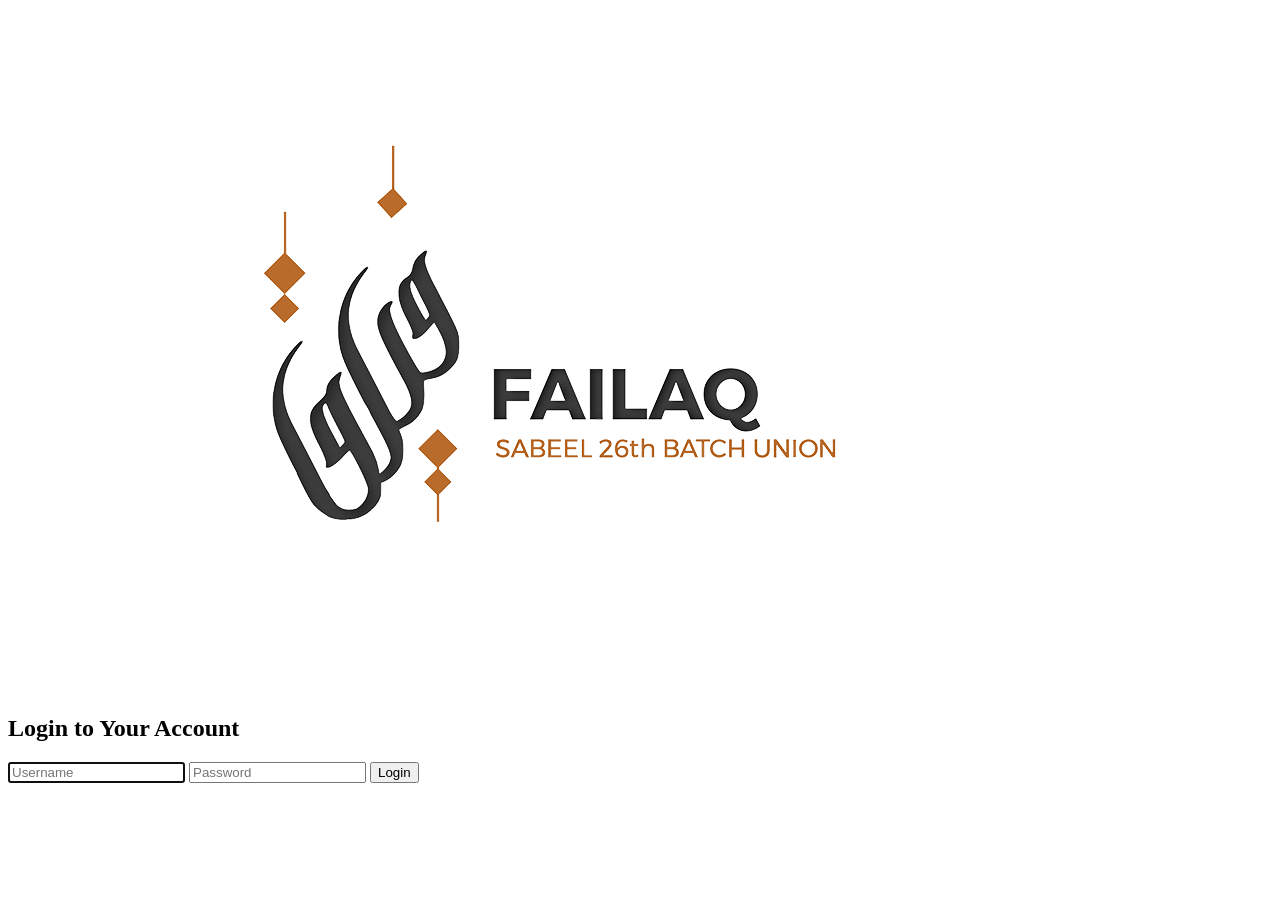
==== index.html @ 9af01deb "Add files via upload" ====
<!DOCTYPE html>
<html lang="en">
<head>
    <meta charset="UTF-8">
    <meta name="viewport" content="width=device-width, initial-scale=1.0">
    <title>Login - Parent</title>
    <link rel="stylesheet" href="css/styles.css">
</head>
<body>
    <div class="login-form">
        <img class="img" src="123.png" alt="Logo">
        <h2>Login to Your Account</h2>
        <form id="login-form">
            <input type="text" id="username" name="username" placeholder="Username" required autofocus>
            <input type="password" id="password" name="Password" placeholder="Password" required>
            <button type="submit">Login</button>
        </form>
        <div id="error-message" class="error-message"></div> <!-- Error message container -->
    </div>

    <script src="js/script.js"></script>
</body>
</html>
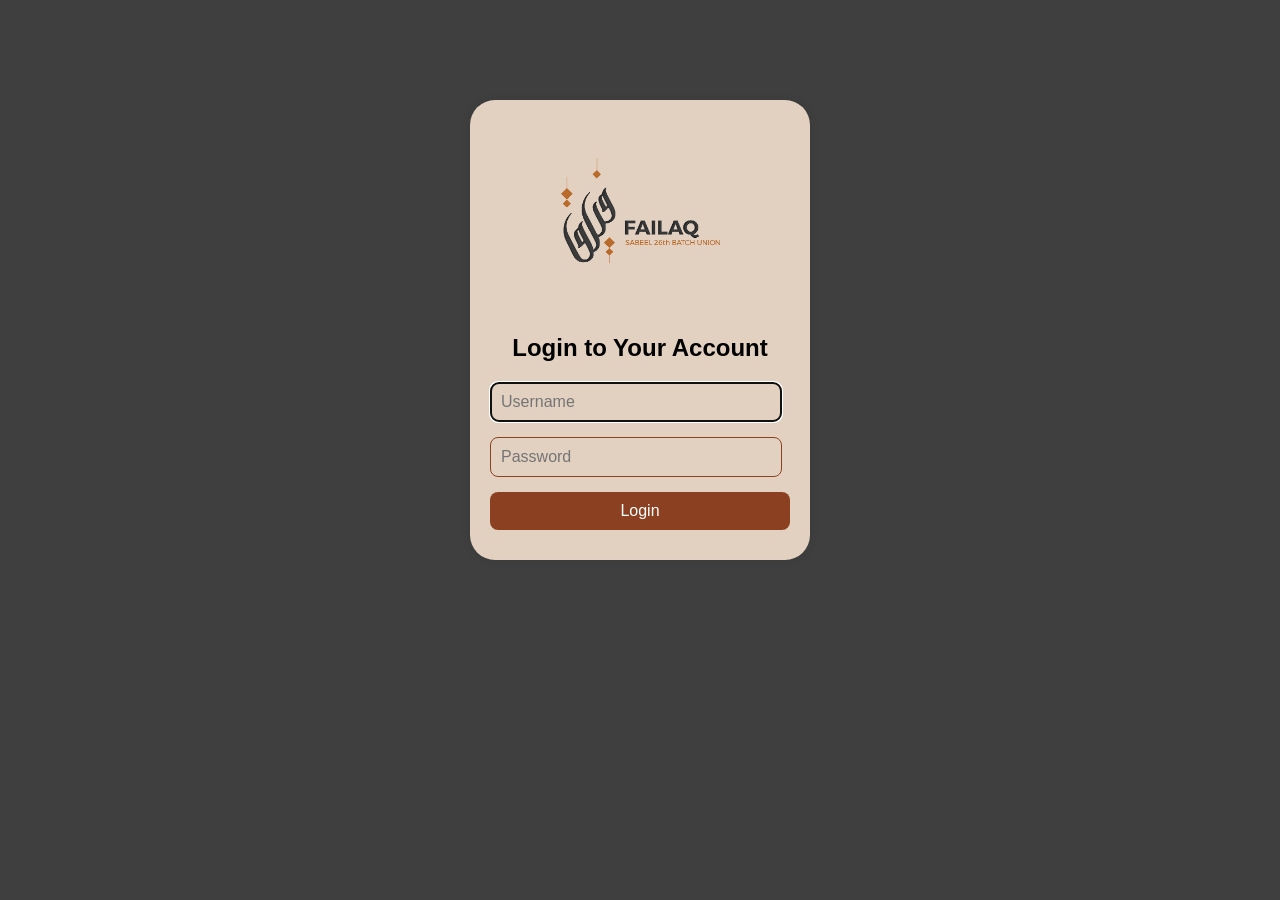
==== commit 95741aa0: "Update index.html" ====
--- a/index.html
+++ b/index.html
@@ -3,7 +3,7 @@
 <head>
     <meta charset="UTF-8">
     <meta name="viewport" content="width=device-width, initial-scale=1.0">
-    <title>Login - Parent</title>
+    <title>FAILAQ ┃ Login</title>
     <link rel="stylesheet" href="css/styles.css">
 </head>
 <body>
--- a/css/styles.css
+++ b/css/styles.css
@@ -0,0 +1,82 @@
+body {
+    font-family: Arial, sans-serif;
+    background-color: #3f3f3f;
+    margin: 0;
+    padding: 0;
+    overflow-y: hidden;
+}
+
+main{
+    display: flex;
+    flex-direction: column;
+    align-items: center;
+    justify-content: center;
+    height: 100%;
+    width: 100%;
+}
+
+/* Centered Login Form */
+.login-form {
+    max-width: 300px;
+    margin: 100px auto;
+    padding: 20px;
+    background-color: #e2d0c0;
+    box-shadow: 0 0 10px rgba(0, 0, 0, 0.1);
+    border-radius: 25px;
+}
+
+.login-form h2 {
+    text-align: center;
+    margin-bottom: 20px;
+    font-size: 24px;
+    color: black;
+}
+
+.login-form label {
+    display: block;
+    margin-bottom: 5px;
+    font-weight: bold;
+    background-color: #e2d0c0;
+    color: #8b4121;
+}
+
+.login-form input {
+    width: 90%;
+    padding: 10px;
+    margin-bottom: 15px;
+    border: 1px solid #8b4121;
+    border-radius: 8px;
+    font-size: 16px;
+    background-color: #e2d0c0;
+    color: #8b4121;
+}
+
+.login-form button {
+    width: 100%;
+    padding: 10px;
+    background-color: #8b4121;
+    color: white;
+    border: none;
+    border-radius: 8px;
+    cursor: pointer;
+    font-size: 16px;
+}
+
+.login-form button:hover {
+    background-color: #ad522b;
+}
+
+.img{
+    position: inherit;
+    max-width: 100%;
+}
+
+
+/* Error Message */
+.error-message {
+    color: red;
+    margin-top: 10px;
+    font-size: 14px;
+    text-align: center;
+}
+
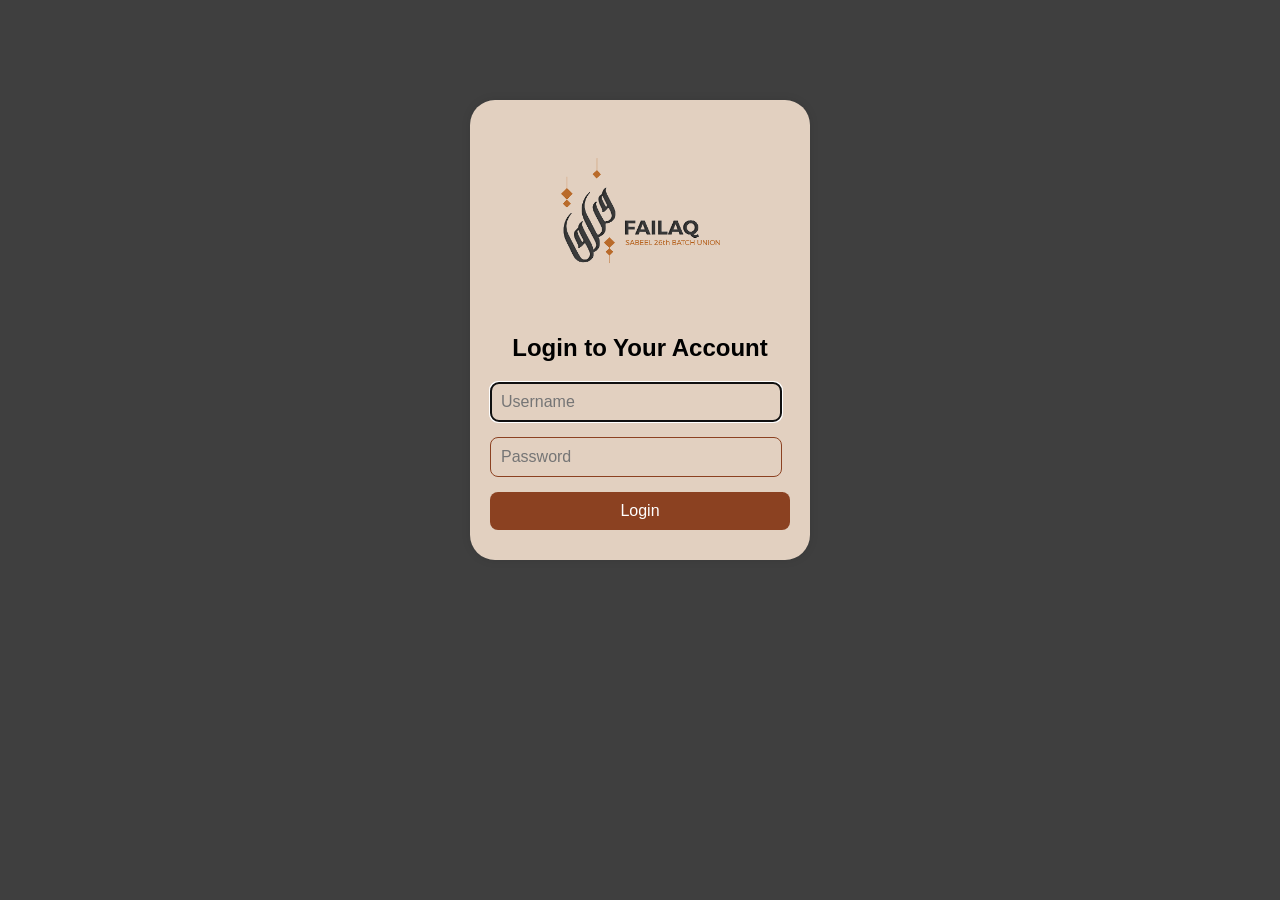
==== commit bd9e1861: "index.html" ====
--- a/index.html
+++ b/index.html
@@ -3,7 +3,7 @@
 <head>
     <meta charset="UTF-8">
     <meta name="viewport" content="width=device-width, initial-scale=1.0">
-    <title>FAILAQ ┃ Login</title>
+    <title>FAILAQ ┃ LOGIN</title>
     <link rel="stylesheet" href="css/styles.css">
 </head>
 <body>
